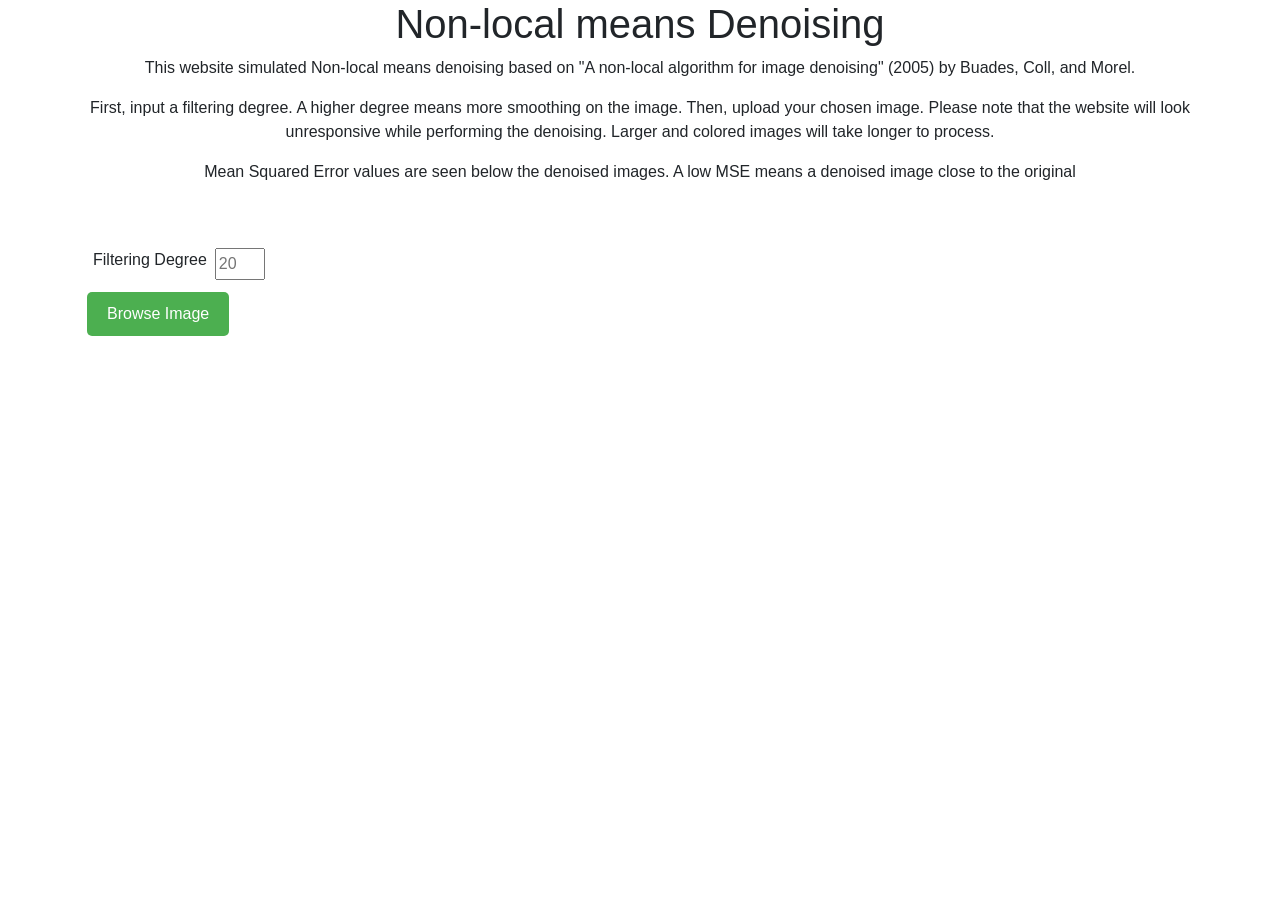
==== main.html @ 86d9d6ad "Fix design" ====
<!DOCTYPE html>
<html lang="en">
<head>
    <meta charset="UTF-8">
    <meta name="viewport" content="width=device-width, initial-scale=1.0">
    <title>Image Denoisement</title>
    <link rel="stylesheet" href="style.css">
    <link rel="stylesheet" href="https://stackpath.bootstrapcdn.com/bootstrap/4.5.2/css/bootstrap.min.css">
</head>
<body class="container">
    <div class="d-flex flex-column justify-content-center text-center">
        <h1>
            Non-local means Denoising
        </h1>
        <p>This website simulated Non-local means denoising based on  "A non-local algorithm for image denoising" (2005) by Buades, Coll, and Morel.</p>
        <p>First, input a filtering degree. A higher degree means more smoothing on the image. Then, upload your chosen image. Please note that the website will look unresponsive while performing the denoising. Larger and colored images will take longer to process.</p>
        <p>Mean Squared Error values are seen below the denoised images. A low MSE means a denoised image close to the original</p>
    </div>
    
    <div class="d-flex flex-row mb-2 mt-5">
        <label for="filterDegree" class="mr-2 ml-2 align-bottom">Filtering Degree</label>
        <input type="text" id="filterDegree" placeholder="20" style="max-width: 50px;">
    </div>
    <div class="d-flex flex-row">
        <!-- Hidden file input and label styled as a button -->
        <label for="imageInput" class="image-button button">Browse Image</label>
        <input type="file" id="imageInput" class="image-input" accept="image/*" required>
        <!-- Add a div for displaying time taken -->
        <!-- <div id="processingTime" style="display: none;"></div> -->
        
        <button id="removeButton" class="button ml-3" style="display: none;">Remove Image</button>
    </div>

    <div class="image-container" id="originalImageContainer" style="display: none;">
        <h2>Original Image</h2>
    </div>
    <div class="d-flex flex-row">
        <!-- Gaussian -->
        <div class="flex-column">
            <div class="image-container" id="gaussianImageContainer" style="display: none;">
                <h2>Gaussian Noisy Image</h2>
            </div>
            <div class="image-container" id="nlmGaussianDenoisedContainer" style="display: none;">
                <h2>Non-Local Means Gaussian Denoised Image</h2>
            </div>
        </div>

        <!-- Salt & Pepper -->
        <div class="flex-column">
            <div class="image-container" id="saltAndPepperImageContainer" style="display: none;">
                <h2>Salt and Pepper Noisy Image</h2>
            </div>
            <div class="image-container" id="nlmSPDenoisedContainer" style="display: none;">
                <h2>Non-Local Means Salt and Pepper Denoised Image</h2>
            </div>
        </div>
    </div>

    <script src="logic.js"></script>
</body>
</html>
---- style.css ----
.button {
    display: inline-block;
    padding: 10px 20px;
    background-color: #4CAF50;
    color: white;
    text-align: center;
    text-decoration: none;
    font-size: 16px;
    margin: 4px 2px;
    cursor: pointer;
    border-radius: 5px;
    border: none;
}

.image-input {
    display: none;
}

.image-button {
    display: inline-block;
    padding: 10px 20px;
    background-color: #4CAF50;
    color: white;
    text-align: center;
    text-decoration: none;
    font-size: 16px;
    margin: 4px 2px;
    cursor: pointer;
    border-radius: 5px;
    border: none;
}

.image-container {
    margin-top: 20px;
}

.image-container img {
    margin-right: 20px;
}
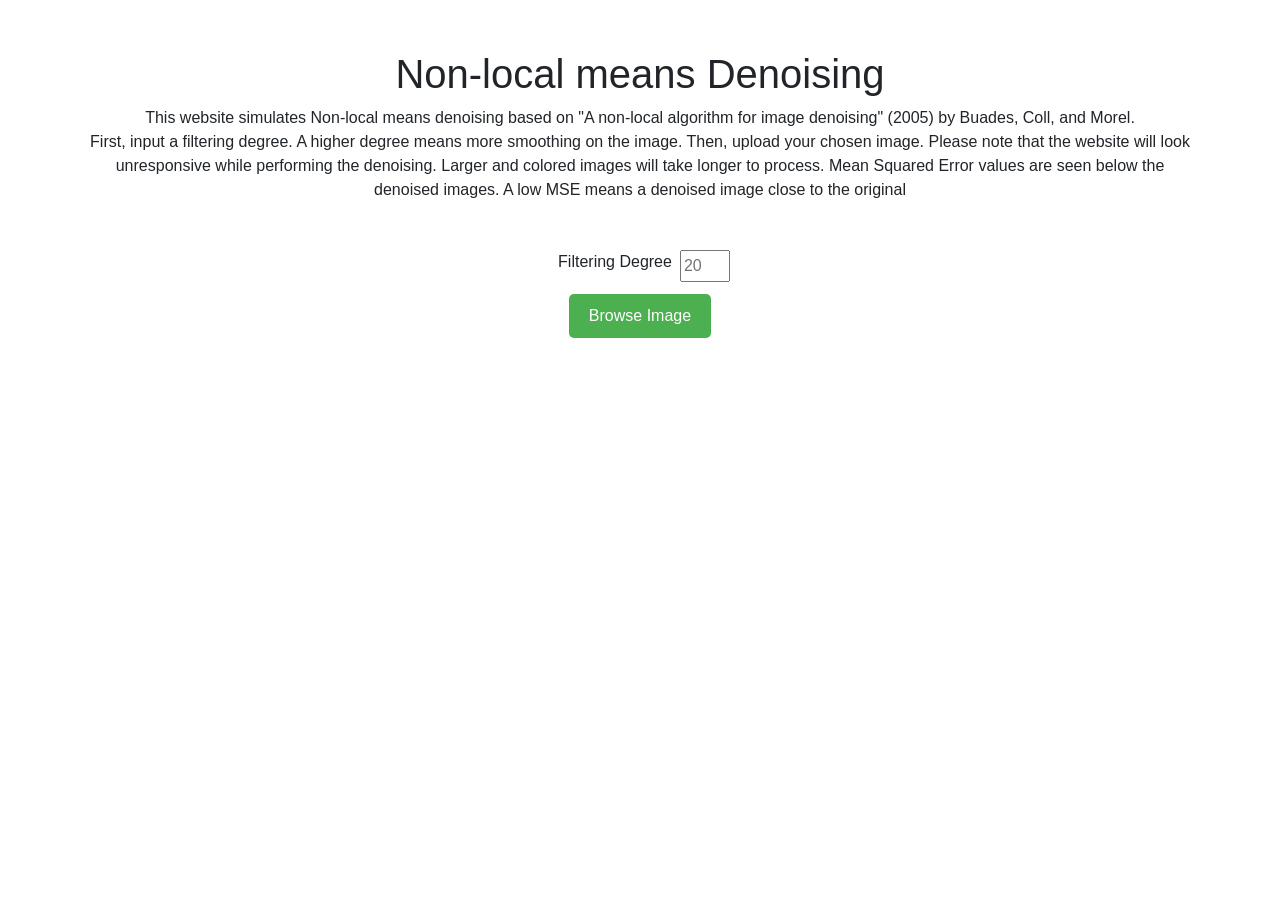
==== commit 3ae84a8c: "centering main page display" ====
--- a/main.html
+++ b/main.html
@@ -3,32 +3,42 @@
 <head>
     <meta charset="UTF-8">
     <meta name="viewport" content="width=device-width, initial-scale=1.0">
-    <title>Image Denoisement</title>
+    <title>Image Denoising</title>
     <link rel="stylesheet" href="style.css">
     <link rel="stylesheet" href="https://stackpath.bootstrapcdn.com/bootstrap/4.5.2/css/bootstrap.min.css">
+    <style>
+        .centered-content {
+            display: flex;
+            justify-content: center;
+            align-items: center;
+            flex-direction: column;
+            margin-top: 50px; /* Adjust this value as needed */
+        }
+    </style>
 </head>
 <body class="container">
-    <div class="d-flex flex-column justify-content-center text-center">
-        <h1>
-            Non-local means Denoising
-        </h1>
-        <p>This website simulated Non-local means denoising based on  "A non-local algorithm for image denoising" (2005) by Buades, Coll, and Morel.</p>
-        <p>First, input a filtering degree. A higher degree means more smoothing on the image. Then, upload your chosen image. Please note that the website will look unresponsive while performing the denoising. Larger and colored images will take longer to process.</p>
-        <p>Mean Squared Error values are seen below the denoised images. A low MSE means a denoised image close to the original</p>
-    </div>
-    
-    <div class="d-flex flex-row mb-2 mt-5">
-        <label for="filterDegree" class="mr-2 ml-2 align-bottom">Filtering Degree</label>
-        <input type="text" id="filterDegree" placeholder="20" style="max-width: 50px;">
-    </div>
-    <div class="d-flex flex-row">
-        <!-- Hidden file input and label styled as a button -->
-        <label for="imageInput" class="image-button button">Browse Image</label>
-        <input type="file" id="imageInput" class="image-input" accept="image/*" required>
-        <!-- Add a div for displaying time taken -->
-        <!-- <div id="processingTime" style="display: none;"></div> -->
-        
-        <button id="removeButton" class="button ml-3" style="display: none;">Remove Image</button>
+    <div class="centered-content">
+        <div class="d-flex flex-column justify-content-center text-center">
+            <h1>Non-local means Denoising</h1>
+            <pl>This website simulates Non-local means denoising based on "A non-local algorithm for image denoising" (2005) by Buades, Coll, and Morel.<br>
+                First, input a filtering degree. A higher degree means more smoothing on the image. Then, upload your chosen image. Please note that the website will look unresponsive while performing the denoising. Larger and colored images will take longer to process.
+                Mean Squared Error values are seen below the denoised images. 
+                A low MSE means a denoised image close to the original</pl>
+        </div>
+
+        <div class="d-flex flex-row mb-2 mt-5">
+            <label for="filterDegree" class="mr-2 ml-2 align-bottom">Filtering Degree</label>
+            <input type="text" id="filterDegree" placeholder="20" style="max-width: 50px;">
+        </div>
+        <div class="d-flex flex-row">
+            <!-- Hidden file input and label styled as a button -->
+            <label for="imageInput" class="image-button button">Browse Image</label>
+            <input type="file" id="imageInput" class="image-input" accept="image/*" required>
+            <!-- Add a div for displaying time taken -->
+            <!-- <div id="processingTime" style="display: none;"></div> -->
+
+            <button id="removeButton" class="button ml-3" style="display: none;">Remove Image</button>
+        </div>
     </div>
 
     <div class="image-container" id="originalImageContainer" style="display: none;">
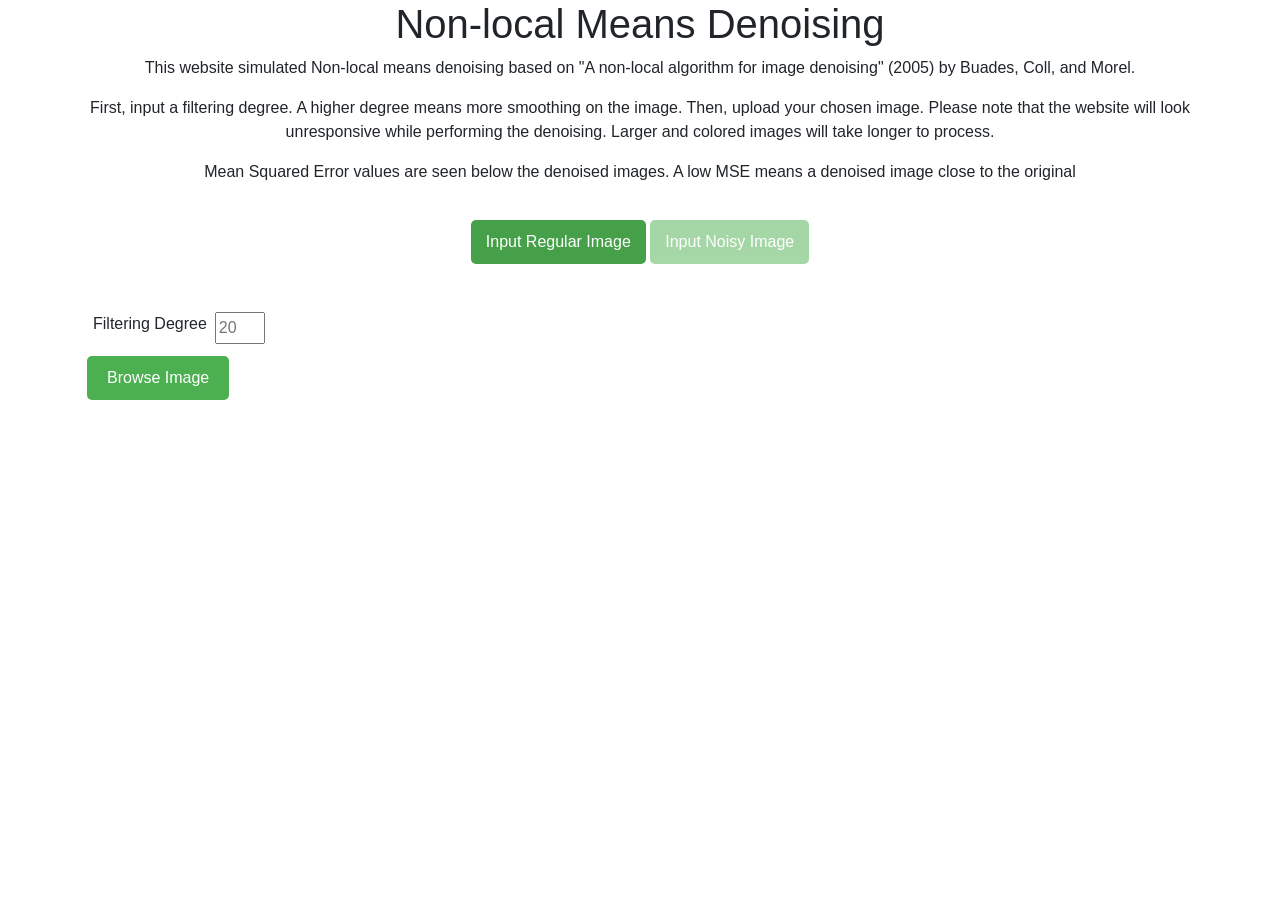
==== commit 5018ee33: "Tab Update" ====
--- a/main.html
+++ b/main.html
@@ -3,42 +3,37 @@
 <head>
     <meta charset="UTF-8">
     <meta name="viewport" content="width=device-width, initial-scale=1.0">
-    <title>Image Denoising</title>
+    <title>Image Denoisement</title>
     <link rel="stylesheet" href="style.css">
     <link rel="stylesheet" href="https://stackpath.bootstrapcdn.com/bootstrap/4.5.2/css/bootstrap.min.css">
-    <style>
-        .centered-content {
-            display: flex;
-            justify-content: center;
-            align-items: center;
-            flex-direction: column;
-            margin-top: 50px; /* Adjust this value as needed */
-        }
-    </style>
 </head>
 <body class="container">
-    <div class="centered-content">
-        <div class="d-flex flex-column justify-content-center text-center">
-            <h1>Non-local means Denoising</h1>
-            <pl>This website simulates Non-local means denoising based on "A non-local algorithm for image denoising" (2005) by Buades, Coll, and Morel.<br>
-                First, input a filtering degree. A higher degree means more smoothing on the image. Then, upload your chosen image. Please note that the website will look unresponsive while performing the denoising. Larger and colored images will take longer to process.
-                Mean Squared Error values are seen below the denoised images. 
-                A low MSE means a denoised image close to the original</pl>
-        </div>
+    <div class="d-flex flex-column justify-content-center text-center">
+        <h1>
+            Non-local Means Denoising
+        </h1>
+        <p>This website simulated Non-local means denoising based on  "A non-local algorithm for image denoising" (2005) by Buades, Coll, and Morel.</p>
+        <p>First, input a filtering degree. A higher degree means more smoothing on the image. Then, upload your chosen image. Please note that the website will look unresponsive while performing the denoising. Larger and colored images will take longer to process.</p>
+        <p>Mean Squared Error values are seen below the denoised images. A low MSE means a denoised image close to the original</p>
+    </div>
 
-        <div class="d-flex flex-row mb-2 mt-5">
-            <label for="filterDegree" class="mr-2 ml-2 align-bottom">Filtering Degree</label>
-            <input type="text" id="filterDegree" placeholder="20" style="max-width: 50px;">
-        </div>
-        <div class="d-flex flex-row">
-            <!-- Hidden file input and label styled as a button -->
-            <label for="imageInput" class="image-button button">Browse Image</label>
-            <input type="file" id="imageInput" class="image-input" accept="image/*" required>
-            <!-- Add a div for displaying time taken -->
-            <!-- <div id="processingTime" style="display: none;"></div> -->
-
-            <button id="removeButton" class="button ml-3" style="display: none;">Remove Image</button>
-        </div>
+    <div class="tabs">
+        <button id="inputRegularImage" class="tab-button active" onclick="changeTab(event, 'regular')">Input Regular Image</button>
+        <button id="inputNoisyImage" class="tab-button" onclick="changeTab(event, 'noisy')">Input Noisy Image</button>
+    </div>
+    
+    <div class="d-flex flex-row mb-2 mt-5">
+        <label for="filterDegree" class="mr-2 ml-2 align-bottom">Filtering Degree</label>
+        <input type="text" id="filterDegree" placeholder="20" style="max-width: 50px;">
+    </div>
+    <div class="d-flex flex-row">
+        <!-- Hidden file input and label styled as a button -->
+        <label for="imageInput" class="image-button button">Browse Image</label>
+        <input type="file" id="imageInput" class="image-input" accept="image/*" required>
+        <!-- Add a div for displaying time taken -->
+        <!-- <div id="processingTime" style="display: none;"></div> -->
+        
+        <button id="removeButton" class="button ml-3" style="display: none;">Remove Image</button>
     </div>
 
     <div class="image-container" id="originalImageContainer" style="display: none;">
@@ -64,6 +59,13 @@
                 <h2>Non-Local Means Salt and Pepper Denoised Image</h2>
             </div>
         </div>
+
+        <!-- Direct -->
+        <div class="flex-column">
+            <div class="image-container" id="nlmGaussianDirectDenoisedContainer" style="display: none;">
+                <h2>Non-Local Means Denoised Image</h2>
+            </div>
+        </div>
     </div>
 
     <script src="logic.js"></script>
--- a/style.css
+++ b/style.css
@@ -37,3 +37,40 @@
 .image-container img {
     margin-right: 20px;
 }
+
+.tabs {
+    margin: 20px 0;
+    text-align: center;
+}
+
+.tab-button {
+    padding: 10px 15px;
+    border: none;
+    background-color: #4CAF50; 
+    cursor: pointer;
+    transition: background-color 0.3s ease, opacity 0.3s ease;
+    opacity: 0.5;
+    color: white;
+    border-radius: 5px;
+}
+
+.tab-button:hover,
+.tab-button.active {
+    opacity: 1; 
+}
+
+
+.tab-button.active,
+.tab-button:hover {
+    background-color: #45a049; 
+}
+
+.tab-content {
+    display: none;
+}
+
+.tab-content.active {
+    display: block;
+}
+
+
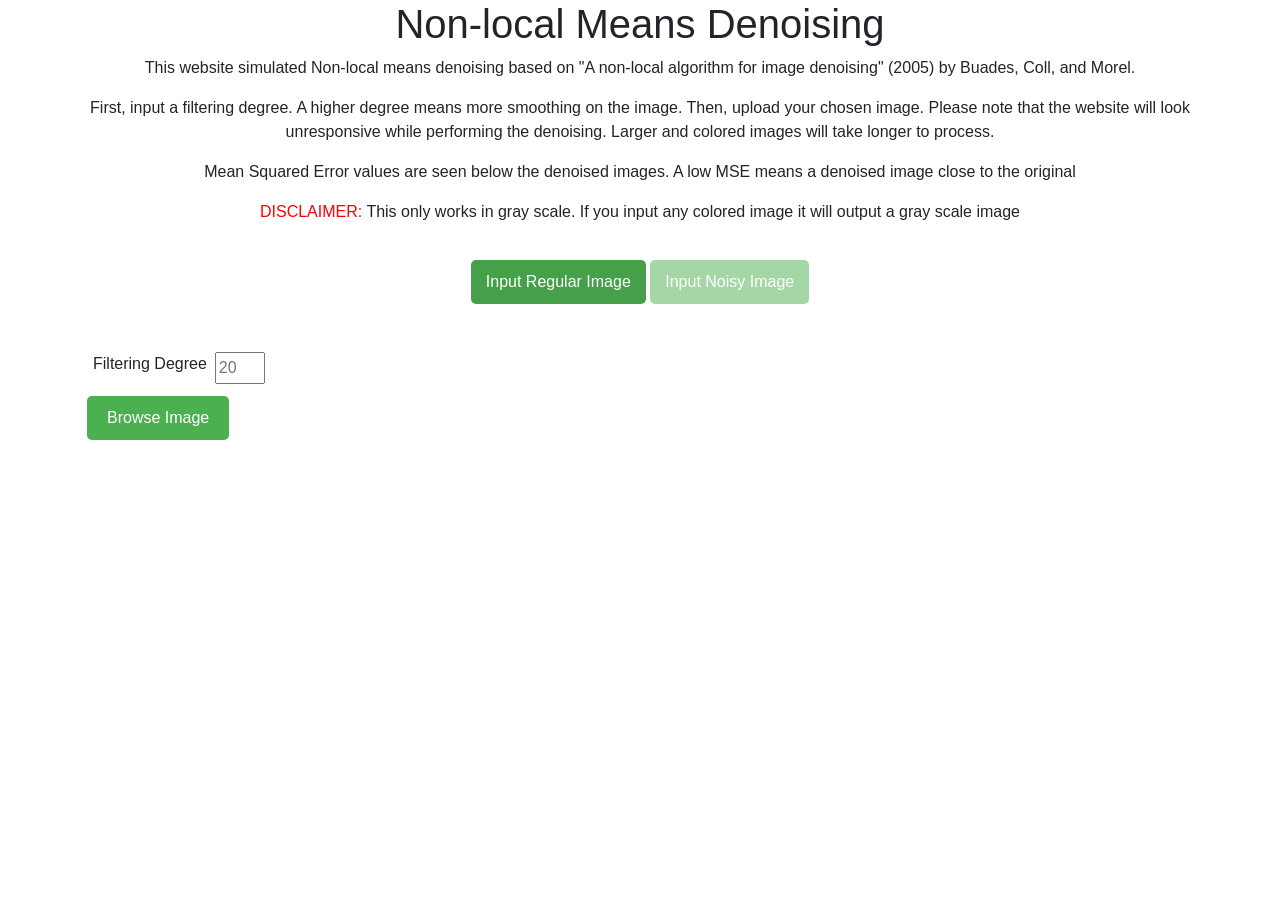
==== commit 31c04f16: "added disclaimer" ====
--- a/main.html
+++ b/main.html
@@ -3,9 +3,21 @@
 <head>
     <meta charset="UTF-8">
     <meta name="viewport" content="width=device-width, initial-scale=1.0">
-    <title>Image Denoisement</title>
+    <title>Image Denoising</title>
     <link rel="stylesheet" href="style.css">
     <link rel="stylesheet" href="https://stackpath.bootstrapcdn.com/bootstrap/4.5.2/css/bootstrap.min.css">
+    <style>
+        .centered-content {
+            display: flex;
+            justify-content: center;
+            align-items: center;
+            flex-direction: column;
+            margin-top: 50px; /* Adjust this value as needed */
+        }
+        .image-container {
+            text-align: center;
+        }
+    </style>
 </head>
 <body class="container">
     <div class="d-flex flex-column justify-content-center text-center">
@@ -15,6 +27,7 @@
         <p>This website simulated Non-local means denoising based on  "A non-local algorithm for image denoising" (2005) by Buades, Coll, and Morel.</p>
         <p>First, input a filtering degree. A higher degree means more smoothing on the image. Then, upload your chosen image. Please note that the website will look unresponsive while performing the denoising. Larger and colored images will take longer to process.</p>
         <p>Mean Squared Error values are seen below the denoised images. A low MSE means a denoised image close to the original</p>
+        <p><span style="color: red">DISCLAIMER:</span>  This only works in gray scale. If you input any colored image it will output a gray scale image</p>
     </div>
 
     <div class="tabs">
@@ -39,31 +52,32 @@
     <div class="image-container" id="originalImageContainer" style="display: none;">
         <h2>Original Image</h2>
     </div>
+
+    <!-- Direct -->
+    <div>
+        <div class="image-container" id="nlmGaussianDirectDenoisedContainer" style="display: none;">
+            <h2>Non-Local Means Denoised Image</h2>
+        </div>
+    </div>
+    
     <div class="d-flex flex-row">
         <!-- Gaussian -->
         <div class="flex-column">
-            <div class="image-container" id="gaussianImageContainer" style="display: none;">
+            <div class="image-container centered-content" id="gaussianImageContainer" style="display: none;">
                 <h2>Gaussian Noisy Image</h2>
             </div>
-            <div class="image-container" id="nlmGaussianDenoisedContainer" style="display: none;">
+            <div class="image-container centered-content" id="nlmGaussianDenoisedContainer" style="display: none;">
                 <h2>Non-Local Means Gaussian Denoised Image</h2>
             </div>
         </div>
 
         <!-- Salt & Pepper -->
         <div class="flex-column">
-            <div class="image-container" id="saltAndPepperImageContainer" style="display: none;">
+            <div class="image-container centered-content" id="saltAndPepperImageContainer" style="display: none;">
                 <h2>Salt and Pepper Noisy Image</h2>
             </div>
-            <div class="image-container" id="nlmSPDenoisedContainer" style="display: none;">
+            <div class="image-container centered-content" id="nlmSPDenoisedContainer" style="display: none;">
                 <h2>Non-Local Means Salt and Pepper Denoised Image</h2>
-            </div>
-        </div>
-
-        <!-- Direct -->
-        <div class="flex-column">
-            <div class="image-container" id="nlmGaussianDirectDenoisedContainer" style="display: none;">
-                <h2>Non-Local Means Denoised Image</h2>
             </div>
         </div>
     </div>
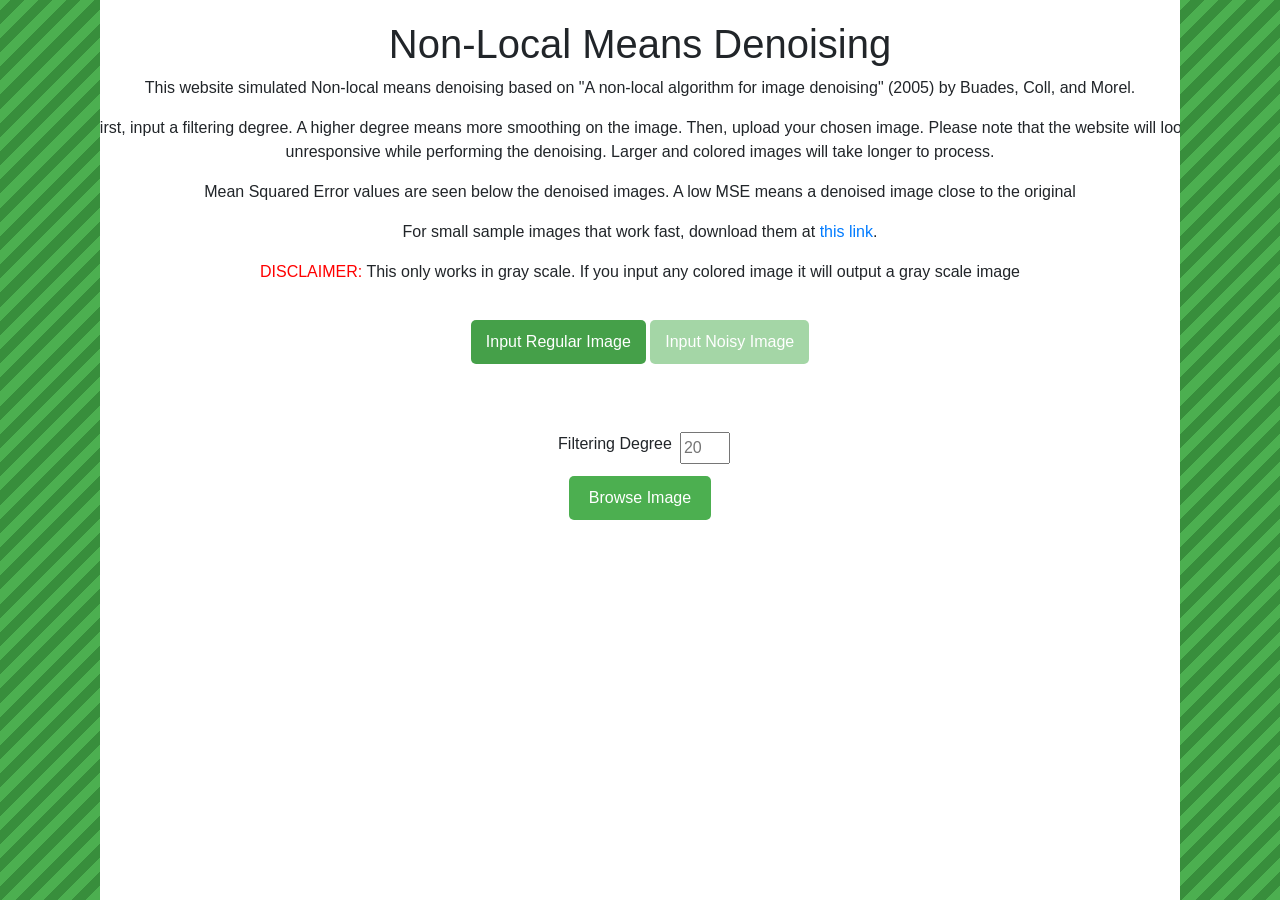
==== commit 8c66d5dc: "Format and Design Update" ====
--- a/main.html
+++ b/main.html
@@ -20,13 +20,17 @@
     </style>
 </head>
 <body class="container">
+    <div class="side-pattern left"></div> <!-- Left pattern -->
+    <div class="side-pattern right"></div> <!-- Right pattern -->
+
     <div class="d-flex flex-column justify-content-center text-center">
         <h1>
-            Non-local Means Denoising
+            Non-Local Means Denoising
         </h1>
         <p>This website simulated Non-local means denoising based on  "A non-local algorithm for image denoising" (2005) by Buades, Coll, and Morel.</p>
         <p>First, input a filtering degree. A higher degree means more smoothing on the image. Then, upload your chosen image. Please note that the website will look unresponsive while performing the denoising. Larger and colored images will take longer to process.</p>
         <p>Mean Squared Error values are seen below the denoised images. A low MSE means a denoised image close to the original</p>
+        <p>For small sample images that work fast, download them at <a href="https://github.com/DigiDude21/DIGIMAP_DeploymentWebsite/tree/main/Test%20Images" target="_blank">this link</a>.</p>
         <p><span style="color: red">DISCLAIMER:</span>  This only works in gray scale. If you input any colored image it will output a gray scale image</p>
     </div>
 
@@ -34,53 +38,55 @@
         <button id="inputRegularImage" class="tab-button active" onclick="changeTab(event, 'regular')">Input Regular Image</button>
         <button id="inputNoisyImage" class="tab-button" onclick="changeTab(event, 'noisy')">Input Noisy Image</button>
     </div>
-    
-    <div class="d-flex flex-row mb-2 mt-5">
-        <label for="filterDegree" class="mr-2 ml-2 align-bottom">Filtering Degree</label>
-        <input type="text" id="filterDegree" placeholder="20" style="max-width: 50px;">
-    </div>
-    <div class="d-flex flex-row">
-        <!-- Hidden file input and label styled as a button -->
-        <label for="imageInput" class="image-button button">Browse Image</label>
-        <input type="file" id="imageInput" class="image-input" accept="image/*" required>
-        <!-- Add a div for displaying time taken -->
-        <!-- <div id="processingTime" style="display: none;"></div> -->
-        
-        <button id="removeButton" class="button ml-3" style="display: none;">Remove Image</button>
+    <div class="input-buttons">
+        <div class="d-flex flex-row mb-2 mt-5">
+            <label for="filterDegree" class="mr-2 ml-2 align-bottom">Filtering Degree</label>
+            <input type="text" id="filterDegree" placeholder="20" style="max-width: 50px;">
+        </div>
+        <div class="d-flex flex-row">
+            <!-- Hidden file input and label styled as a button -->
+            <label for="imageInput" class="image-button button">Browse Image</label>
+            <input type="file" id="imageInput" class="image-input" accept="image/*" required>
+            <!-- Add a div for displaying time taken -->
+            <!-- <div id="processingTime" style="display: none;"></div> -->
+            
+            <button id="removeButton" class="button ml-3" style="display: none;">Remove Image</button>
+        </div>
     </div>
 
-    <div class="image-container" id="originalImageContainer" style="display: none;">
-        <h2>Original Image</h2>
-    </div>
-
-    <!-- Direct -->
-    <div>
+    <div class="d-flex flex-column justify-content-center text-center">
+        <!-- Top single image -->
+        <div class="image-container" id="originalImageContainer" style="display: none;">
+            <h2>Original Image</h2>
+        </div>
+    
+        <!-- Second image right below the first one -->
         <div class="image-container" id="nlmGaussianDirectDenoisedContainer" style="display: none;">
             <h2>Non-Local Means Denoised Image</h2>
         </div>
-    </div>
+        
+        <!-- Two rows with two images each -->
+        <div class="flex-row">
+            <div class="flex-column">
+                <div class="image-container centered-content" id="gaussianImageContainer" style="display: none;">
+                    <h2>Gaussian Noisy Image</h2>
+                </div>
+                <div class="image-container centered-content" id="nlmGaussianDenoisedContainer" style="display: none;">
+                    <h2>Non-Local Means Gaussian Denoised Image</h2>
+                </div>
+            </div>
     
-    <div class="d-flex flex-row">
-        <!-- Gaussian -->
-        <div class="flex-column">
-            <div class="image-container centered-content" id="gaussianImageContainer" style="display: none;">
-                <h2>Gaussian Noisy Image</h2>
-            </div>
-            <div class="image-container centered-content" id="nlmGaussianDenoisedContainer" style="display: none;">
-                <h2>Non-Local Means Gaussian Denoised Image</h2>
-            </div>
-        </div>
-
-        <!-- Salt & Pepper -->
-        <div class="flex-column">
-            <div class="image-container centered-content" id="saltAndPepperImageContainer" style="display: none;">
-                <h2>Salt and Pepper Noisy Image</h2>
-            </div>
-            <div class="image-container centered-content" id="nlmSPDenoisedContainer" style="display: none;">
-                <h2>Non-Local Means Salt and Pepper Denoised Image</h2>
+            <div class="flex-column">
+                <div class="image-container centered-content" id="saltAndPepperImageContainer" style="display: none;">
+                    <h2>Salt and Pepper Noisy Image</h2>
+                </div>
+                <div class="image-container centered-content" id="nlmSPDenoisedContainer" style="display: none;">
+                    <h2>Non-Local Means Salt and Pepper Denoised Image</h2>
+                </div>
             </div>
         </div>
     </div>
+    
 
     <script src="logic.js"></script>
 </body>
--- a/style.css
+++ b/style.css
@@ -73,4 +73,82 @@
     display: block;
 }
 
+.input-buttons {
+    display: flex;
+    flex-direction: column;
+    align-items: center;
+    justify-content: center;
+    width: 100%;
+}
 
+.flex-column {
+    display: flex;
+    flex-direction: column;
+    align-items: center; 
+}
+
+.flex-row {
+    display: flex;
+    justify-content: center; 
+    width: 100%;
+}
+
+.d-flex {
+    display: flex;
+    width: 100%; 
+}
+
+body {
+    position: relative;
+    min-height: 100vh;
+}
+
+.side-pattern {
+    position: fixed; 
+    top: 0;
+    bottom: 0;
+    width: calc(50% - 600px);
+    background-image: repeating-linear-gradient(
+        -45deg,
+        #4CAF50,
+        #4CAF50 10px,
+        #388E3C 10px,
+        #388E3C 20px
+    );
+    z-index: 1; 
+}
+
+.side-pattern.left {
+    left: 0;
+}
+
+.side-pattern.right {
+    right: 0;
+}
+
+.container {
+    position: relative;
+    max-width: 1200px; 
+    width: 100%;
+    z-index: 2; 
+    background: #fff;
+    box-shadow: 0 0 10px rgba(0,0,0,0.1);
+    padding: 20px; 
+}
+
+@media (max-width: 1280px) { 
+    .side-pattern {
+        width: calc(50% - 540px); 
+    }
+}
+
+@media (max-width: 768px) {
+    .side-pattern {
+        display: none; 
+    }
+}
+
+
+
+
+
